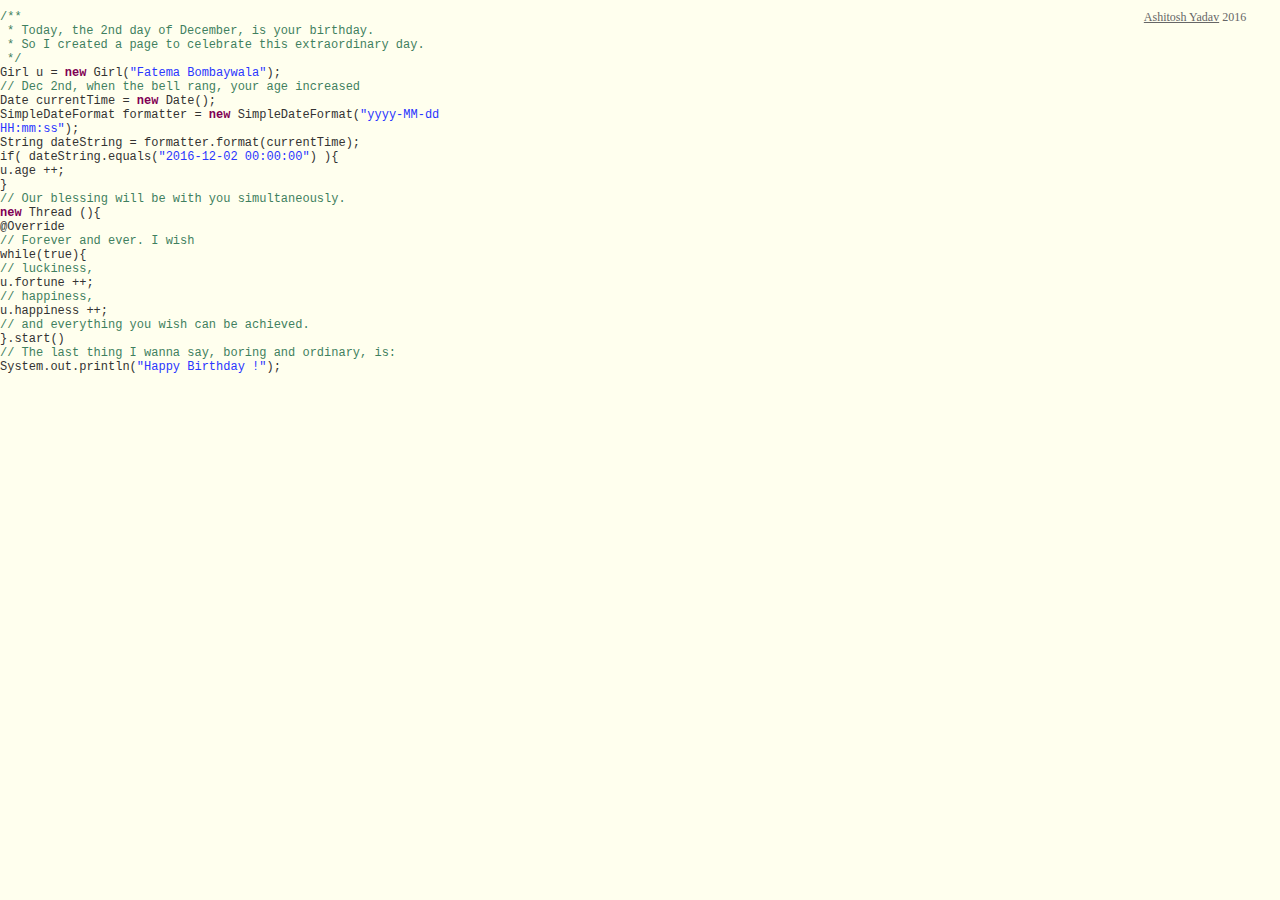
==== index.html @ 66820288 "Updated Girl with Birthdate" ====
<!DOCTYPE HTML>
<html xmlns="http://www.w3.org/1999/xhtml" xml:lang="en" lang="en">
<head>
	<title>Happy Birthday</title>
	<meta http-equiv="content-type" content="text/html; charset=UTF-8">
	<style type="text/css">
		@font-face {
			font-family: digit;
			src: url('digital-7_mono.ttf') format("truetype");
		}
	</style>
	<link href="css/default.css" type="text/css" rel="stylesheet">
	<script type="text/javascript" src="js/jquery.js"></script>
	<script type="text/javascript" src="js/garden_dev.js"></script>
    <script type="text/javascript" src="js/functions_dev.js"></script>
</head>

<body>
	<div id="mainDiv">
		<div id="content">
			<div id="code">
				<span class="comments">/**</span><br />
				<span class="space"/><span class="comments">* Today, the 2nd day of December, is your birthday.</span><br />
				<span class="space"/><span class="comments">* So I created a page to celebrate this extraordinary day.</span><br />
				<span class="space"/><span class="comments">*/</span><br />
				Girl u = <span class="keyword">new</span> Girl(<span class="string">"Fatema Bombaywala"</span>);<br />
				<span class="comments">// Dec 2nd, when the bell rang, your age increased </span><br />
				Date currentTime = <span class="keyword">new</span> Date(); <br />
				SimpleDateFormat formatter = <span class="keyword">new</span> SimpleDateFormat(<span class="string">"yyyy-MM-dd HH:mm:ss"</span>);<br />
				String dateString = formatter.format(currentTime);<br />
				if( dateString.equals(<span class="string">"2016-12-02 00:00:00"</span>) ){</br>
					u.age ++;</br>
				}</br>
				<span class="comments">// Our blessing will be with you simultaneously.</span><br />
				<span class="keyword">new</span> Thread (){<br />
				@Override </br>
				<span class="comments">// Forever and ever. I wish</span><br />
				while(true){</br>
				<span class="comments">// luckiness,</span><br />
				u.fortune ++;</br>
				<span class="comments">// happiness,</span><br />
				u.happiness ++;</br>
			    <span class="comments">// and everything you wish can be achieved.</span><br />
				}.start()</br>
				<span class="comments">// The last thing I wanna say, boring and ordinary, is:</span><br />
				System.out.println(<span class="string">"Happy Birthday !"</span>);
			</div>
			<div id="loveHeart">
				<canvas id="garden"></canvas>
				<div id="words">
					<div id="messages">
					</br>
					</br>
					</br>
						&nbsp;&nbsp;&nbsp;&nbsp;&nbsp;&nbsp;&nbsp;&nbsp;&nbsp;&nbsp;&nbsp;&nbsp;&nbsp;&nbsp;You've been in the world for
						<div id="elapseClock"></div>
					</div>
					<div id="loveu">
						&nbsp;&nbsp;&nbsp;&nbsp;&nbsp;&nbsp;May you have a year full of happiness.<br/>
						<div class="signature">- Ashitosh (SpaceBaar)</div>
					</div>
				</div>
			</div>
		</div>
		<div id="copyright">
			<a href="http://www.spacebaar.com">Ashitosh Yadav</a> 2016</br>
		</div>
	</div>
	<script type="text/javascript">
		var offsetX = $("#loveHeart").width() / 2;
		var offsetY = $("#loveHeart").height() / 2 - 55;
		var together = new Date();
		together.setFullYear(1995,12,02);
		together.setHours(20);
		together.setMinutes(0);
		together.setSeconds(0);
		together.setMilliseconds(0);
		
		if (!document.createElement('canvas').getContext) {
			var msg = document.createElement("div");
			msg.id = "errorMsg";
			msg.innerHTML = "Your browser doesn't support HTML5!<br/>Recommend use Chrome 14+/IE 9+/Firefox 7+/Safari 4+"; 
			document.body.appendChild(msg);
			$("#code").css("display", "none")
			$("#copyright").css("position", "absolute");
			$("#copyright").css("bottom", "10px");
		    document.execCommand("stop");
		} else {
			setTimeout(function () {
				startHeartAnimation();
			}, 5000);

			timeElapse(together);
			setInterval(function () {
				timeElapse(together);
			}, 500);

			adjustCodePosition();
			$("#code").typewriter();
		}
	</script>
</body>
</html>
---- css/default.css ----
body{margin:0;padding:0;background:#ffe;font-size:12px;overflow:auto}#mainDiv{width:100%;height:100%}#loveHeart{float:left;width:670px;height:625px}#garden{width:100%;height:100%}#elapseClock{text-align:center;font-size:18px;margin-top:10px;margin-bottom:10px}#words{font-family:"sans-serif";width:500px;font-size:24px;color:#666}#messages{display:none}#elapseClock .digit{font-family:"digit";font-size:32px}#loveu{padding:5px;font-size:22px;margin-top:80px;margin-right:120px;text-align:right;display:none}#loveu .signature{margin-top:10px;font-size:20px;font-style:italic}#clickSound{display:none}#code{float:left;width:440px;height:400px;color:#333;font-family:"Consolas","Monaco","Bitstream Vera Sans Mono","Courier New","sans-serif";font-size:12px}#code .string{color:#2a36ff}#code .keyword{color:#7f0055;font-weight:bold}#code .placeholder{margin-left:15px}#code .space{margin-left:7px}#code .comments{color:#3f7f5f}#copyright{margin-top:10px;text-align:center;width:100%;color:#666}#errorMsg{width:100%;text-align:center;font-size:24px;position:absolute;top:100px;left:0}#copyright a{color:#666}
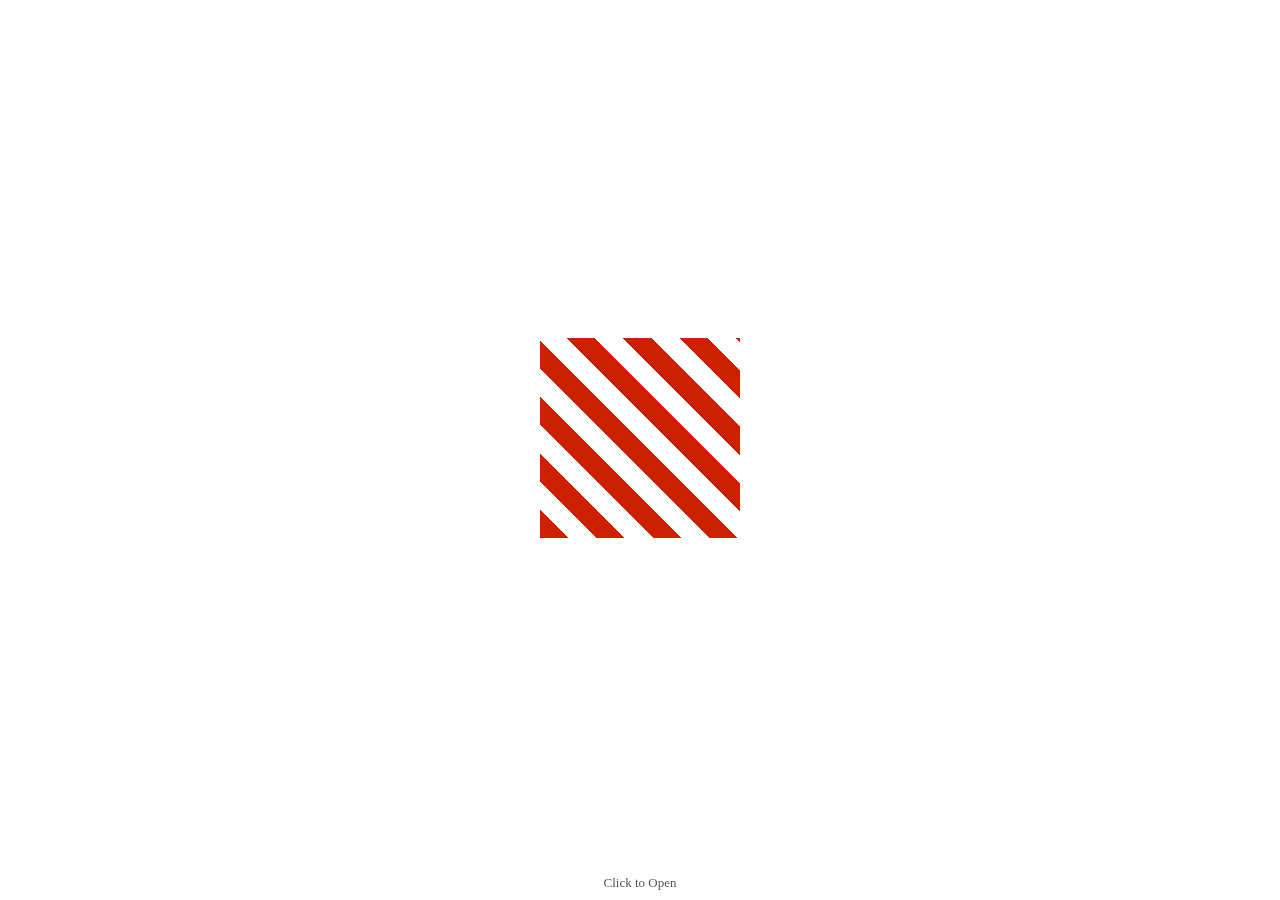
==== commit 77ab4951: "Almost completed" ====
--- a/index.html
+++ b/index.html
@@ -1,103 +1,43 @@
-<!DOCTYPE HTML>
-<html xmlns="http://www.w3.org/1999/xhtml" xml:lang="en" lang="en">
+<!DOCTYPE html>
+<html >
 <head>
-	<title>Happy Birthday</title>
-	<meta http-equiv="content-type" content="text/html; charset=UTF-8">
-	<style type="text/css">
-		@font-face {
-			font-family: digit;
-			src: url('digital-7_mono.ttf') format("truetype");
-		}
-	</style>
-	<link href="css/default.css" type="text/css" rel="stylesheet">
-	<script type="text/javascript" src="js/jquery.js"></script>
-	<script type="text/javascript" src="js/garden_dev.js"></script>
-    <script type="text/javascript" src="js/functions_dev.js"></script>
+  <meta charset="UTF-8">
+  <title>Birthday Present</title>
+  
+  <link rel="stylesheet" href="https://cdnjs.cloudflare.com/ajax/libs/meyer-reset/2.0/reset.min.css">
+
+  
+      <link rel="stylesheet" href="css/style.css">
+
+  
 </head>
 
 <body>
-	<div id="mainDiv">
-		<div id="content">
-			<div id="code">
-				<span class="comments">/**</span><br />
-				<span class="space"/><span class="comments">* Today, the 2nd day of December, is your birthday.</span><br />
-				<span class="space"/><span class="comments">* So I created a page to celebrate this extraordinary day.</span><br />
-				<span class="space"/><span class="comments">*/</span><br />
-				Girl u = <span class="keyword">new</span> Girl(<span class="string">"Fatema Bombaywala"</span>);<br />
-				<span class="comments">// Dec 2nd, when the bell rang, your age increased </span><br />
-				Date currentTime = <span class="keyword">new</span> Date(); <br />
-				SimpleDateFormat formatter = <span class="keyword">new</span> SimpleDateFormat(<span class="string">"yyyy-MM-dd HH:mm:ss"</span>);<br />
-				String dateString = formatter.format(currentTime);<br />
-				if( dateString.equals(<span class="string">"2016-12-02 00:00:00"</span>) ){</br>
-					u.age ++;</br>
-				}</br>
-				<span class="comments">// Our blessing will be with you simultaneously.</span><br />
-				<span class="keyword">new</span> Thread (){<br />
-				@Override </br>
-				<span class="comments">// Forever and ever. I wish</span><br />
-				while(true){</br>
-				<span class="comments">// luckiness,</span><br />
-				u.fortune ++;</br>
-				<span class="comments">// happiness,</span><br />
-				u.happiness ++;</br>
-			    <span class="comments">// and everything you wish can be achieved.</span><br />
-				}.start()</br>
-				<span class="comments">// The last thing I wanna say, boring and ordinary, is:</span><br />
-				System.out.println(<span class="string">"Happy Birthday !"</span>);
-			</div>
-			<div id="loveHeart">
-				<canvas id="garden"></canvas>
-				<div id="words">
-					<div id="messages">
-					</br>
-					</br>
-					</br>
-						&nbsp;&nbsp;&nbsp;&nbsp;&nbsp;&nbsp;&nbsp;&nbsp;&nbsp;&nbsp;&nbsp;&nbsp;&nbsp;&nbsp;You've been in the world for
-						<div id="elapseClock"></div>
-					</div>
-					<div id="loveu">
-						&nbsp;&nbsp;&nbsp;&nbsp;&nbsp;&nbsp;May you have a year full of happiness.<br/>
-						<div class="signature">- Ashitosh (SpaceBaar)</div>
-					</div>
-				</div>
-			</div>
-		</div>
-		<div id="copyright">
-			<a href="http://www.spacebaar.com">Ashitosh Yadav</a> 2016</br>
-		</div>
-	</div>
-	<script type="text/javascript">
-		var offsetX = $("#loveHeart").width() / 2;
-		var offsetY = $("#loveHeart").height() / 2 - 55;
-		var together = new Date();
-		together.setFullYear(1995,12,02);
-		together.setHours(20);
-		together.setMinutes(0);
-		together.setSeconds(0);
-		together.setMilliseconds(0);
-		
-		if (!document.createElement('canvas').getContext) {
-			var msg = document.createElement("div");
-			msg.id = "errorMsg";
-			msg.innerHTML = "Your browser doesn't support HTML5!<br/>Recommend use Chrome 14+/IE 9+/Firefox 7+/Safari 4+"; 
-			document.body.appendChild(msg);
-			$("#code").css("display", "none")
-			$("#copyright").css("position", "absolute");
-			$("#copyright").css("bottom", "10px");
-		    document.execCommand("stop");
-		} else {
-			setTimeout(function () {
-				startHeartAnimation();
-			}, 5000);
+  <section class="above-fold">
+  <div class="wrap-present">
+    <div class="present-box" id="present">
+      <div class="present">
+        <div class="img-wrap" id="present-image">
+          
+        </div>
+      </div>
+      <div class="side front"></div>
+      <div class="side back"></div>
+      <div class="side left"></div>
+      <div class="side right"></div>
+      <div class="side top">
+        <span class="to">
+          <span class="name" id="nametag">
+          </span>
+        </span>
+      </div>
+      <div class="side bottom"></div>
+    </div>
+  </div>
+  <p class="info-text">Click to Open</p>
+</section>
+  
+    <script src="js/index.js"></script>
 
-			timeElapse(together);
-			setInterval(function () {
-				timeElapse(together);
-			}, 500);
-
-			adjustCodePosition();
-			$("#code").typewriter();
-		}
-	</script>
 </body>
 </html>
--- a/css/style.css
+++ b/css/style.css
@@ -0,0 +1,285 @@
+html, body {
+  margin: 0;
+}
+
+.above-fold {
+  height: 100vh;
+  width: 100vw;
+  padding: 0;
+  margin: 0;
+  -webkit-perspective: 800px;
+          perspective: 800px;
+  -webkit-perspective-origin: 50% 200px;
+          perspective-origin: 50% 200px;
+  display: -webkit-box;
+  display: -webkit-flex;
+  display: -ms-flexbox;
+  display: flex;
+  -webkit-flex-wrap: wrap;
+      -ms-flex-wrap: wrap;
+          flex-wrap: wrap;
+  position: relative;
+}
+.above-fold .info-text {
+  width: 100%;
+  display: block;
+  text-align: center;
+  margin: 0;
+  padding: 0;
+  color: #555;
+  font-family: 'Avenir';
+  font-weight: 100;
+  font-size: 13px;
+  height: 25px;
+  -webkit-align-self: flex-end;
+      -ms-flex-item-align: end;
+          align-self: flex-end;
+}
+
+.wrap-present {
+  width: 100%;
+  display: -webkit-box;
+  display: -webkit-flex;
+  display: -ms-flexbox;
+  display: flex;
+  -webkit-align-self: flex-end;
+      -ms-flex-item-align: end;
+          align-self: flex-end;
+}
+
+.present-box {
+  -webkit-transform-style: preserve-3d;
+          transform-style: preserve-3d;
+  width: 200px;
+  height: 200px;
+  margin: auto;
+  -webkit-animation: rotate 11s alternate linear infinite;
+          animation: rotate 11s alternate linear infinite;
+  cursor: pointer;
+}
+.present-box:hover {
+  -webkit-animation: staticFront 700ms ease forwards;
+          animation: staticFront 700ms ease forwards;
+}
+.present-box.open {
+  /*&>.side.top{
+      opacity: .2;
+  }*/
+  -webkit-animation: zoomIn 1s ease-in forwards;
+          animation: zoomIn 1s ease-in forwards;
+  -webkit-transform: rotateX(-103deg) rotateY(-180deg);
+          transform: rotateX(-103deg) rotateY(-180deg);
+  -webkit-transition: -webkit-transform 400ms;
+  transition: -webkit-transform 400ms;
+  transition: transform 400ms;
+  transition: transform 400ms, -webkit-transform 400ms;
+}
+.present-box.open .present {
+  pointer-events: auto;
+  visibility: visible;
+}
+.present-box.open .present .img-wrap {
+  opacity: 1;
+  -webkit-transition: opacity 800ms 200ms, -webkit-transform 600ms 800ms;
+  transition: opacity 800ms 200ms, -webkit-transform 600ms 800ms;
+  transition: transform 600ms 800ms, opacity 800ms 200ms;
+  transition: transform 600ms 800ms, opacity 800ms 200ms, -webkit-transform 600ms 800ms;
+  -webkit-transform: translateZ(0px);
+          transform: translateZ(0px);
+}
+.present-box.open > .side {
+  opacity: .3;
+  -webkit-transition: opacity 500ms 600ms;
+  transition: opacity 500ms 600ms;
+}
+.present-box.open > .side.back {
+  opacity: 0.7;
+  -webkit-transform: translateZ(-101px) rotateY(180deg);
+          transform: translateZ(-101px) rotateY(180deg);
+}
+.present-box.open > .side.front {
+  -webkit-transition: opacity 500ms 600ms, -webkit-transform 800ms 0s;
+  transition: opacity 500ms 600ms, -webkit-transform 800ms 0s;
+  transition: transform 800ms 0s, opacity 500ms 600ms;
+  transition: transform 800ms 0s, opacity 500ms 600ms, -webkit-transform 800ms 0s;
+  -webkit-transform: translateZ(100px) rotateY(190deg) translateX(0px);
+          transform: translateZ(100px) rotateY(190deg) translateX(0px);
+  -webkit-transform-origin: 0% 0%;
+          transform-origin: 0% 0%;
+  opacity: 0.3;
+}
+
+.present-box .present {
+  position: absolute;
+  width: 200px;
+  height: 200px;
+  z-index: 50;
+  -webkit-transform: rotateY(-180deg) rotateX(180deg) translateZ(-100px);
+          transform: rotateY(-180deg) rotateX(180deg) translateZ(-100px);
+  display: -webkit-box;
+  display: -webkit-flex;
+  display: -ms-flexbox;
+  display: flex;
+  -webkit-perspective: 600px;
+          perspective: 600px;
+  pointer-events: none;
+  visibility: hidden;
+}
+.present-box .present > .img-wrap {
+  width: 200px;
+  -webkit-align-self: center;
+      -ms-flex-item-align: center;
+          align-self: center;
+  -webkit-transition: -webkit-transform 400ms;
+  transition: -webkit-transform 400ms;
+  transition: transform 400ms;
+  transition: transform 400ms, -webkit-transform 400ms;
+  opacity: 0;
+  -webkit-transform: translateZ(-80px);
+          transform: translateZ(-80px);
+}
+.present-box .present > .img-wrap a {
+  -webkit-transition: -webkit-transform 300ms;
+  transition: -webkit-transform 300ms;
+  transition: transform 300ms;
+  transition: transform 300ms, -webkit-transform 300ms;
+  position: relative;
+  display: block;
+  -webkit-transform: scale(0.94);
+          transform: scale(0.94);
+}
+.present-box .present > .img-wrap a:hover {
+  -webkit-transform: scale(1);
+          transform: scale(1);
+}
+.present-box .present > .img-wrap img {
+  max-width: 100%;
+  height: auto;
+}
+
+.present-box > .side {
+  width: 200px;
+  height: 200px;
+  position: absolute;
+  display: block;
+  background: -webkit-repeating-linear-gradient(45deg, #cc2000, #cc2000 20px, #ffffff 20px, #ffffff 40px);
+  background: repeating-linear-gradient(45deg, #cc2000, #cc2000 20px, #ffffff 20px, #ffffff 40px);
+  top: 0;
+  left: 0;
+  -webkit-transition: -webkit-transform 400ms;
+  transition: -webkit-transform 400ms;
+  transition: transform 400ms;
+  transition: transform 400ms, -webkit-transform 400ms;
+}
+.present-box > .side.back {
+  -webkit-transform: translateZ(-100px) rotateY(180deg);
+          transform: translateZ(-100px) rotateY(180deg);
+}
+.present-box > .side.right {
+  -webkit-transform: rotateY(-270deg) translateX(100px);
+          transform: rotateY(-270deg) translateX(100px);
+  -webkit-transform-origin: top right;
+          transform-origin: top right;
+}
+.present-box > .side.left {
+  -webkit-transform: rotateY(270deg) translateX(-100px);
+          transform: rotateY(270deg) translateX(-100px);
+  -webkit-transform-origin: center left;
+          transform-origin: center left;
+}
+.present-box > .side.top {
+  -webkit-transform: rotateX(-90deg) translateY(-100px);
+          transform: rotateX(-90deg) translateY(-100px);
+  -webkit-transform-origin: top center;
+          transform-origin: top center;
+  -webkit-transform-style: preserve-3d;
+          transform-style: preserve-3d;
+  -webkit-perspective: 100px;
+          perspective: 100px;
+  text-align: center;
+}
+.present-box > .side.top .to {
+  display: inline-block;
+  font-family: cursive;
+  position: relative;
+  padding: 10px 10px 30px 10px;
+  border: 5px dotted #ff6666;
+  border-width: 2px;
+  background: #fff;
+  margin: auto;
+  -webkit-transform: translateZ(-2px) translateY(50px);
+          transform: translateZ(-2px) translateY(50px);
+}
+.present-box > .side.top .to:after {
+  content: 'Hey There';
+  display: inline-block;
+  -webkit-transform: rotateY(180deg);
+          transform: rotateY(180deg);
+  color: #990000;
+}
+.present-box > .side.top .to .name {
+  display: block;
+  position: absolute;
+  -webkit-transform: translateY(20px) rotateY(180deg) translateX(10px);
+          transform: translateY(20px) rotateY(180deg) translateX(10px);
+  text-align: center;
+  width: 100%;
+  font-size: 1.1rem;
+  color: green;
+}
+.present-box > .side.bottom {
+  -webkit-transform: rotateX(90deg) translateY(100px);
+          transform: rotateX(90deg) translateY(100px);
+  -webkit-transform-origin: bottom center;
+          transform-origin: bottom center;
+}
+.present-box > .side.front {
+  -webkit-transform: translateZ(100px);
+          transform: translateZ(100px);
+}
+
+@-webkit-keyframes rotate {
+  100% {
+    -webkit-transform: rotateY(-360deg) rotateX(180deg);
+            transform: rotateY(-360deg) rotateX(180deg);
+  }
+}
+
+@keyframes rotate {
+  100% {
+    -webkit-transform: rotateY(-360deg) rotateX(180deg);
+            transform: rotateY(-360deg) rotateX(180deg);
+  }
+}
+@-webkit-keyframes staticFront {
+  100% {
+    -webkit-transform: rotateX(-100deg) rotateY(-180deg);
+            transform: rotateX(-100deg) rotateY(-180deg);
+  }
+}
+@keyframes staticFront {
+  100% {
+    -webkit-transform: rotateX(-100deg) rotateY(-180deg);
+            transform: rotateX(-100deg) rotateY(-180deg);
+  }
+}
+@-webkit-keyframes zoomIn {
+  50% {
+    -webkit-transform: rotateX(-143deg) rotateY(-180deg) translateZ(-15px);
+            transform: rotateX(-143deg) rotateY(-180deg) translateZ(-15px);
+  }
+  100% {
+    -webkit-transform: rotateX(-167deg) rotateY(-180deg) translateZ(-15px) scale(1.2);
+            transform: rotateX(-167deg) rotateY(-180deg) translateZ(-15px) scale(1.2);
+  }
+}
+@keyframes zoomIn {
+  50% {
+    -webkit-transform: rotateX(-143deg) rotateY(-180deg) translateZ(-15px);
+            transform: rotateX(-143deg) rotateY(-180deg) translateZ(-15px);
+  }
+  100% {
+    -webkit-transform: rotateX(-167deg) rotateY(-180deg) translateZ(-15px) scale(1.2);
+            transform: rotateX(-167deg) rotateY(-180deg) translateZ(-15px) scale(1.2);
+  }
+}
